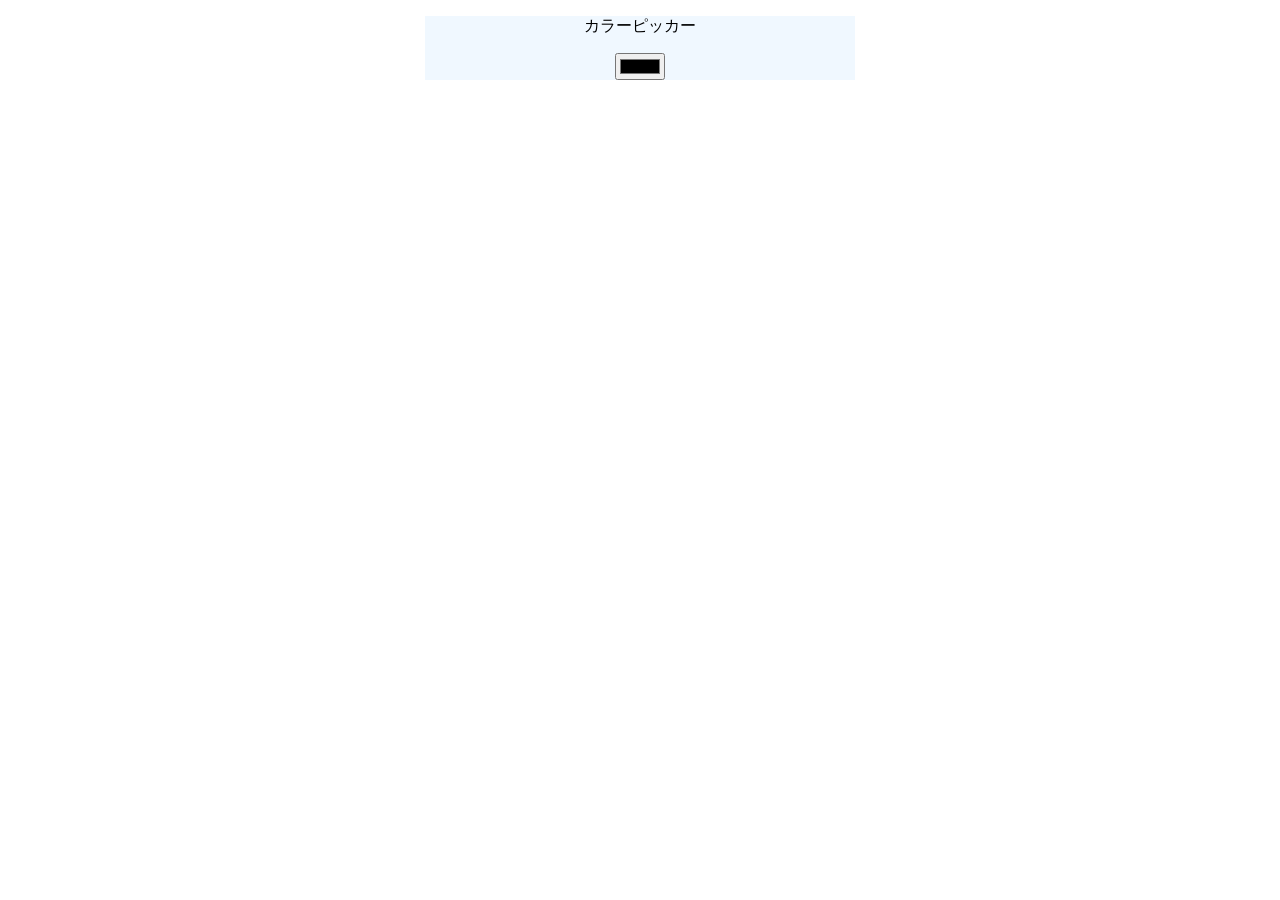
==== StudyUdemy-1/index.html @ dcce803e "カラーピッカー" ====
<!DOCTYPE html>
<html lang="en">
<head>
    <meta charset="UTF-8">
    <meta name="viewport" content="width=device-width, initial-scale=1.0">
    <title>Document</title>
    <link rel="stylesheet" href="style.css">
    <script src="index.js" defer></script>
</head>
<body>
    <div>
    <p id="text">カラーピッカー</p>
    <input id="colorPicker" type="color">
    </div>
</body>
</html>
---- StudyUdemy-1/style.css ----
div{
    text-align: center;
    background-color: aliceblue;
    margin-left: 33%;
    margin-right: 33%;
}
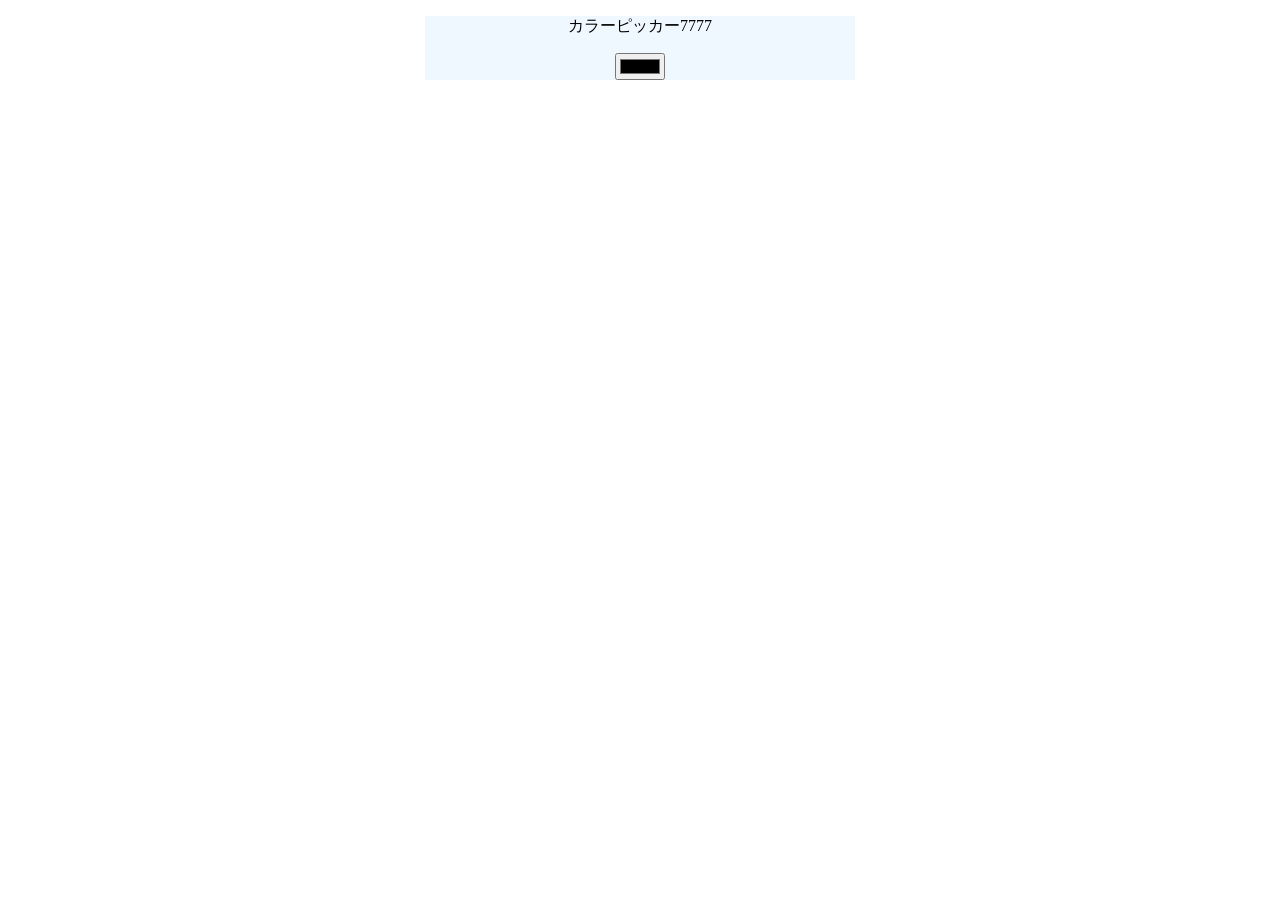
==== commit 4c9a67db: "aaa" ====
--- a/StudyUdemy-1/index.html
+++ b/StudyUdemy-1/index.html
@@ -9,7 +9,7 @@
 </head>
 <body>
     <div>
-    <p id="text">カラーピッカー</p>
+    <p id="text">カラーピッカー7777</p>
     <input id="colorPicker" type="color">
     </div>
 </body>
